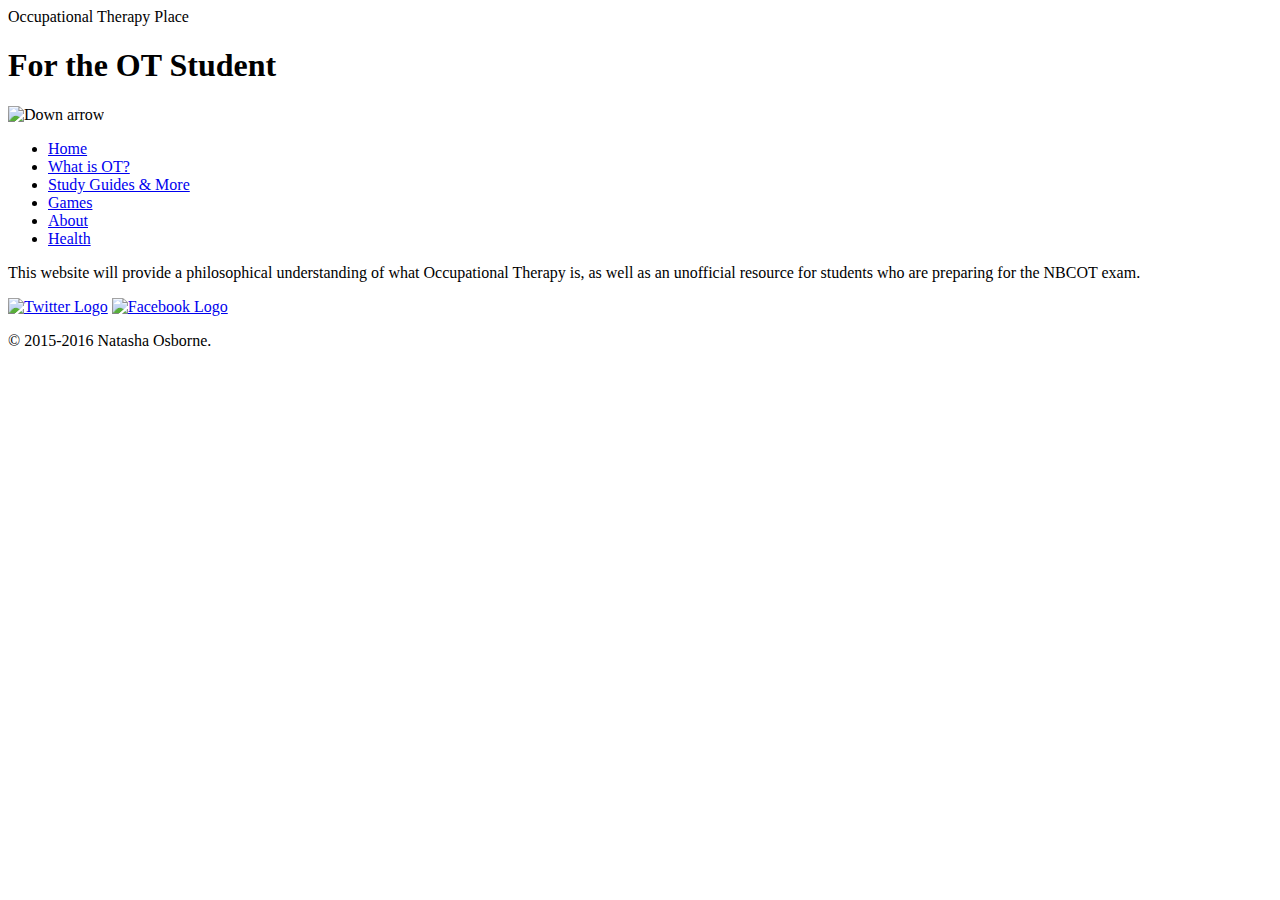
==== index.html @ 3e71b619 "first commit test" ====
﻿<!DOCTYPE html>
<html>
  <head>
    <meta charset="utf-8">
    <title>OT Place|Study</title>
    <link rel="stylesheet" href="css/normalize.css">
   <link href='http://fonts.googleapis.com/css?family=Marck+Script%7COpen+Sans:400italic,700italic,800italic,700,800,400' rel='stylesheet' type='text/css'>
    <link rel="stylesheet" href="css/main.css">
  </head>
  <body class="meat">
    <header id="top" class="main-header">
      <span class="title">Occupational Therapy Place</span>
      <h1>For the OT Student</h1>
      <img class="arrow" src="img/arrow.svg" alt="Down arrow">
    </header>
    <div class="primary-content t-border">
      <nav>
      <ul>
        <li><a href="index.html" class="selected">Home</a></li>
        <li><a href="WhatisOT.htm">What is OT&#63;</a></li>
        <li><a href="StudyGuidesandMore.htm">Study Guides &amp; More</a></li>
        <li><a href="games.htm">Games</a></li>
        <li><a href="about.htm">About</a></li>
        <li><a href="greekgod/index.html">Health</a></li>
      </ul>
      </nav>
      <p class="intro">
        This website will provide a philosophical understanding of what Occupational Therapy is, as well as an unofficial resource for students who are preparing for the NBCOT exam.  
      </p>
      </div>
      <div class="main-footer">
      <footer>
       <a href="http://twitter.com/natasha_marie_o"><img src="img/twitter-wrap.png" alt="Twitter Logo" class="social-icon"></a>
        <a href="http://facebook.com/greek_esposa"><img src="img/facebook-wrap.png" alt="Facebook Logo" class="social-icon"></a>
        <p>&copy; 2015-2016 Natasha Osborne.</p>
      </footer>
    </div>
   </body>
</html>
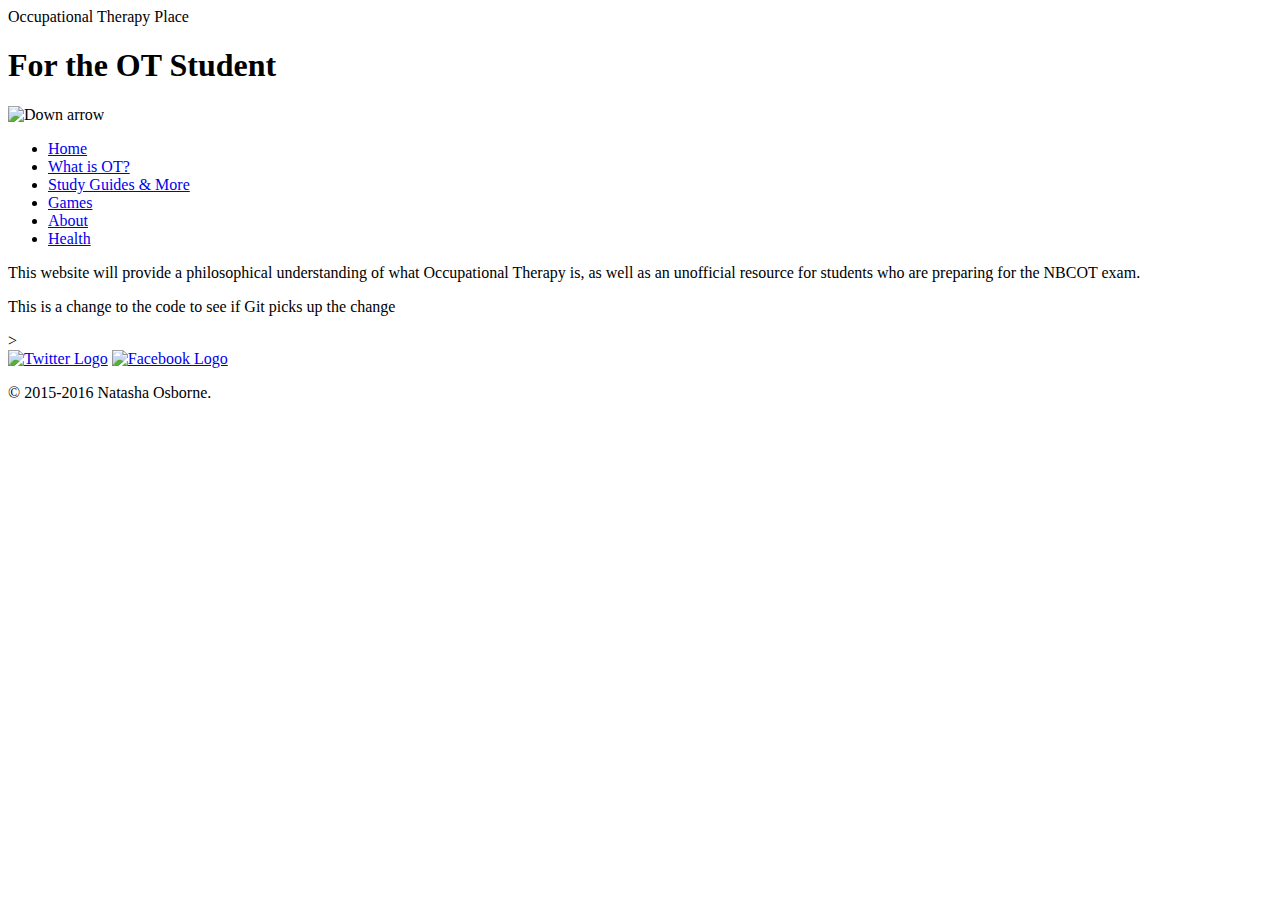
==== commit 1f3c046a: "Index.html was changed in the branch 'branchtest' and pushed" ====
--- a/index.html
+++ b/index.html
@@ -27,6 +27,7 @@
       <p class="intro">
         This website will provide a philosophical understanding of what Occupational Therapy is, as well as an unofficial resource for students who are preparing for the NBCOT exam.  
       </p>
+      <p>This is a change to the code to see if Git picks up the change</p>> 
       </div>
       <div class="main-footer">
       <footer>
